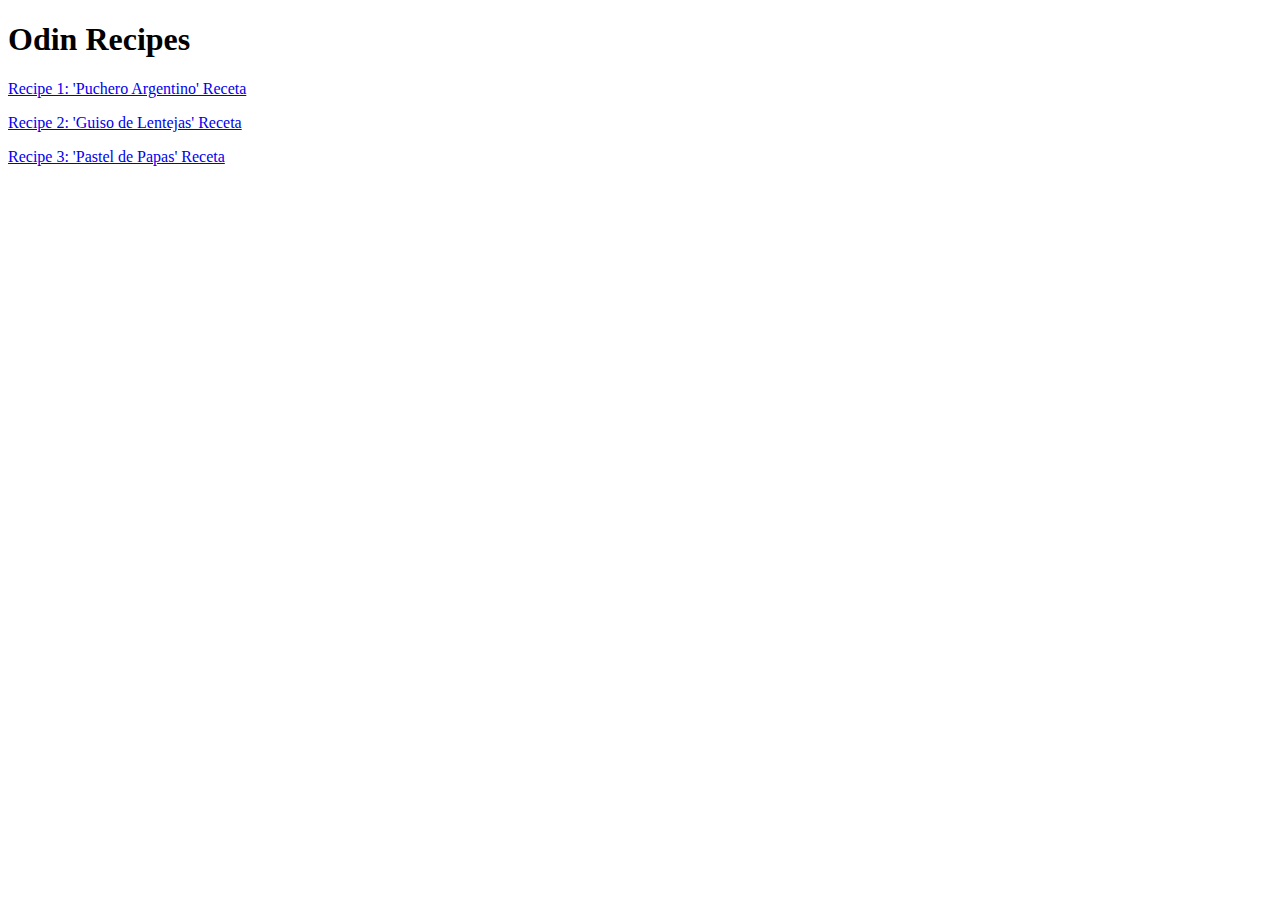
==== index.html @ c042fcc6 "Ading HTML & IMG to repository" ====
<!DOCTYPE html>
<html lang="en">
<head>
    <meta charset="UTF-8">
    <meta http-equiv="X-UA-Compatible" content="IE=edge">
    <meta name="viewport" content="width=device-width, initial-scale=1.0">
    <title>Argentinian Recipes for The Odin Project Exercise</title>
</head>
<body>
    <h1>Odin Recipes</h1>
    <a href="/puchero.html"><p>Recipe 1: 'Puchero Argentino' Receta</p></a>
    <a href="/guisodelentejas.html"><p>Recipe 2: 'Guiso de Lentejas' Receta</p></a>
    <a href="/pasteldepapas.html"><p>Recipe 3: 'Pastel de Papas' Receta</p></a>

</body>
</html>
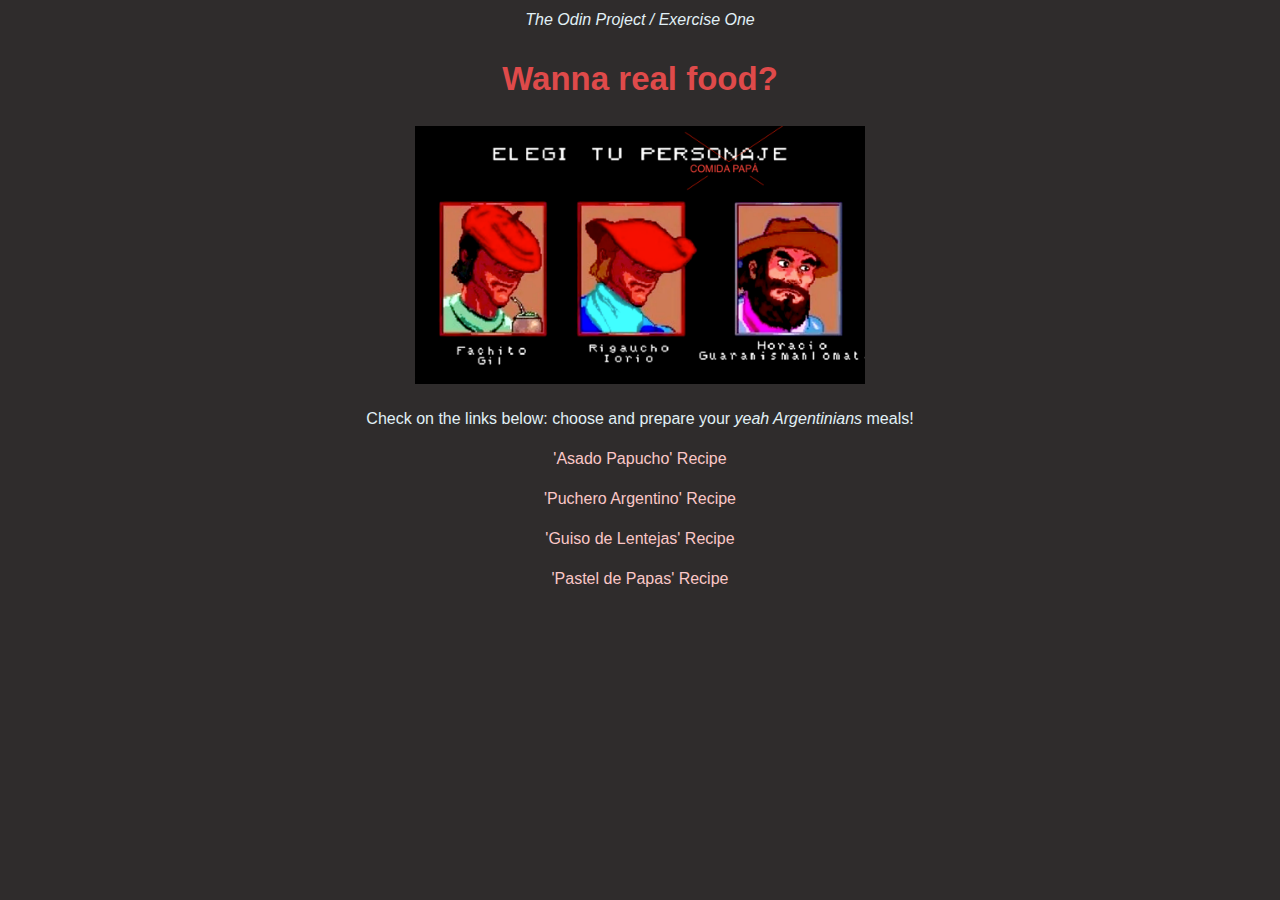
==== commit 52167f95: "Adding Last CSS/HTML/IMG and finishing exercise" ====
--- a/index.html
+++ b/index.html
@@ -5,12 +5,16 @@
     <meta http-equiv="X-UA-Compatible" content="IE=edge">
     <meta name="viewport" content="width=device-width, initial-scale=1.0">
     <title>Argentinian Recipes for The Odin Project Exercise</title>
+    <link rel="stylesheet" href="index.css">
 </head>
 <body>
-    <h1>Odin Recipes</h1>
-    <a href="/puchero.html"><p>Recipe 1: 'Puchero Argentino' Receta</p></a>
-    <a href="/guisodelentejas.html"><p>Recipe 2: 'Guiso de Lentejas' Receta</p></a>
-    <a href="/pasteldepapas.html"><p>Recipe 3: 'Pastel de Papas' Receta</p></a>
+    <span class="cursiva">The Odin Project / Exercise One</span>    <h1>Wanna real food? </h1>
+    <img src="img/gauchosargentinos.png" alt="">
+    <p>Check on the links below: choose and prepare your <span class="cursiva"> yeah Argentinians</span> meals!</p>
+    <a href="/asado.html"><p>'Asado Papucho' Recipe</p></a>
+    <a href="/puchero.html"><p>'Puchero Argentino' Recipe</p></a>
+    <a href="/guisodelentejas.html"><p>'Guiso de Lentejas' Recipe</p></a>
+    <a href="/pasteldepapas.html"><p>'Pastel de Papas' Recipe</p></a>
 
 </body>
 </html>--- a/index.css
+++ b/index.css
@@ -0,0 +1,42 @@
+
+* {
+    line-height: 1.5;
+}
+
+a {
+    text-decoration: none;
+    color: rgb(251, 199, 199);
+}
+
+a:visited {
+    color: rgb(251, 199, 199);
+}
+
+a:hover {
+    color: yellow;
+}
+
+body {
+    font-size: 16px;
+    font-family: Arial, Helvetica, sans-serif;
+    background-color: rgb(47, 44, 44);
+    color: rgb(225, 240, 246);
+    text-align: center;
+}
+
+h1 {
+    font-family:'Segoe UI', Tahoma, Geneva, Verdana, sans-serif;
+    font-size: 33px;
+    color: rgb(223, 74, 74);
+}
+
+h2 {
+    font-family:'Segoe UI', Tahoma, Geneva, Verdana, sans-serif;
+    color: rgb(255, 255, 255);
+}
+
+img {
+    width: 450px;
+}
+
+.cursiva { font-style: italic; }
